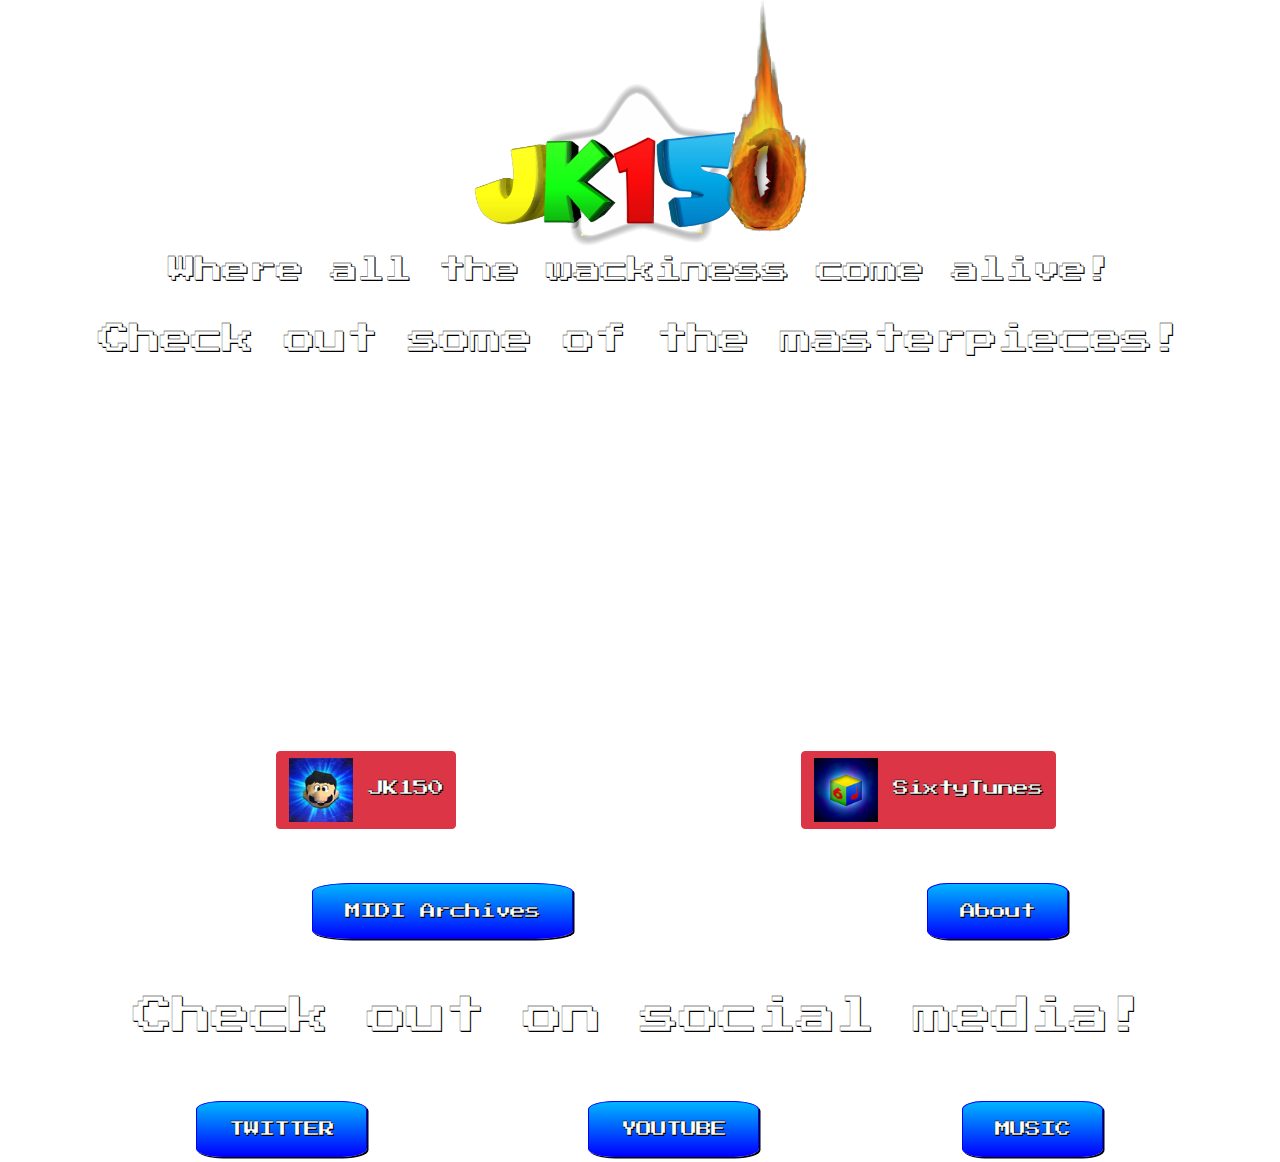
==== index.html @ c864e9f0 "Add files via upload" ====
<!DOCTYPE html>
<html lang="en">

<head>
    <meta charset="UTF-8">
    <meta http-equiv="X-UA-Compatible" content="IE=edge">
    <link rel="icon" href="img/the logofinal v3.png">
    <link rel="stylesheet" href="css/bootstrap.min.css">
    <link rel="stylesheet" href="css/index.css">
    <link href="https://fonts.googleapis.com/css2?family=Press+Start+2P&display=swap" rel="stylesheet">
    <title>JK150</title>
</head>

<body>
    <header>
        <div class="container">
            <img class="img-response center" src="img/the logofinal v3.png">

            <h3 class="text-center py-2">Where all the wackiness come alive!</h3>
            <h2 class="text-center py-3">Check out some of the masterpieces!</h2>

            <table class="center py-5">
                <tr>
                    <td>
                        <iframe width="560" height="315" src="https://www.youtube.com/embed/tBJcZ1URdkA"
                            title="YouTube video player" frameborder="0"
                            allow="accelerometer; autoplay; clipboard-write; encrypted-media; gyroscope; picture-in-picture"
                            allowfullscreen></iframe>
                    </td>
                    <td>
                        <iframe width="560" height="315" src="https://www.youtube.com/embed/R7x_Ww7qsZc"
                            title="YouTube video player" frameborder="0"
                            allow="accelerometer; autoplay; clipboard-write; encrypted-media; gyroscope; picture-in-picture"
                            allowfullscreen>
                        </iframe>
                    </td>
                </tr>
                <tr class="text-center py-3">
                    <td>
                        <a class="btn btn-danger" href="https://www.youtube.com/c/JK150YT">
                            <img src="img/icon_1.jpg" width="64" height="64">
                            JK150
                        </a>
                    </td>
                    <td>
                        <a class="btn btn-danger" href="https://www.youtube.com/c/SixtyTunes">
                            <img src="img/icon_2.jpg" width="64" height="64">
                            SixtyTunes
                        </a>
                    </td>
                </tr>
            </table>

            <div class="text-center">
                <table>
                    <tr>
                        <td>
                            <a href="midi.html" class="button">MIDI Archives</a>
                        </td>
                        <td>
                            <a href="about.html" class="button">About</a>
                        </td>
                    </tr>
                </table>

                <h1 class="py-lg-5">Check out on social media!</h1>

                <table class="text-center py-lg-4">
                    <tr>
                        <td>
                            <a href="https://twitter.com/jk150_01" class="button">TWITTER</a>
                        </td>
                        <td>
                            <a href="https://www.youtube.com/c/JK150YT" class="button">YOUTUBE</a>
                        </td>
                        <td>
                            <a href="https://www.youtube.com/c/SixtyTunes" class="button">MUSIC</a>
                        </td>
                </table>
            </div>
        </div>


    </header>

    <main>

    </main>
</body>

</html>
---- css/index.css ----
body{
    background-image: url("C:/Users/reymo/OneDrive/Desktop/John Kyle M. Binungcal/SixtyTunes/img/background.png");
    background-size: 100%;  
    background-attachment: fixed;
}

div{
    color: white;
    text-shadow: black 1px 1px;
    -webkit-text-stroke: 0.3px black;
    font-family: 'Press Start 2P', cursive;
    letter-spacing: -1px;
    font-size: .90vw;
}

.center{
    display: block;
    margin-left: auto;
    margin-right: auto;
}

.img-response{
    width: 30%;
    height: auto;
}

.container { 
    height: 200px;
    position: relative;
}

.button {
    background: linear-gradient(rgb(0, 182, 255), blue);
    border-radius: 15%;
    box-shadow: black 1.5px 1.5px;
    border: blue solid 1px;
    color: white;
    padding: 15px 32px;
    text-align: center;
    text-decoration: none;
    display: inline-block;
    font-size: 16px;
    margin: 4px 2px;
    cursor: pointer;
}

table {
    width: 100%;
  }
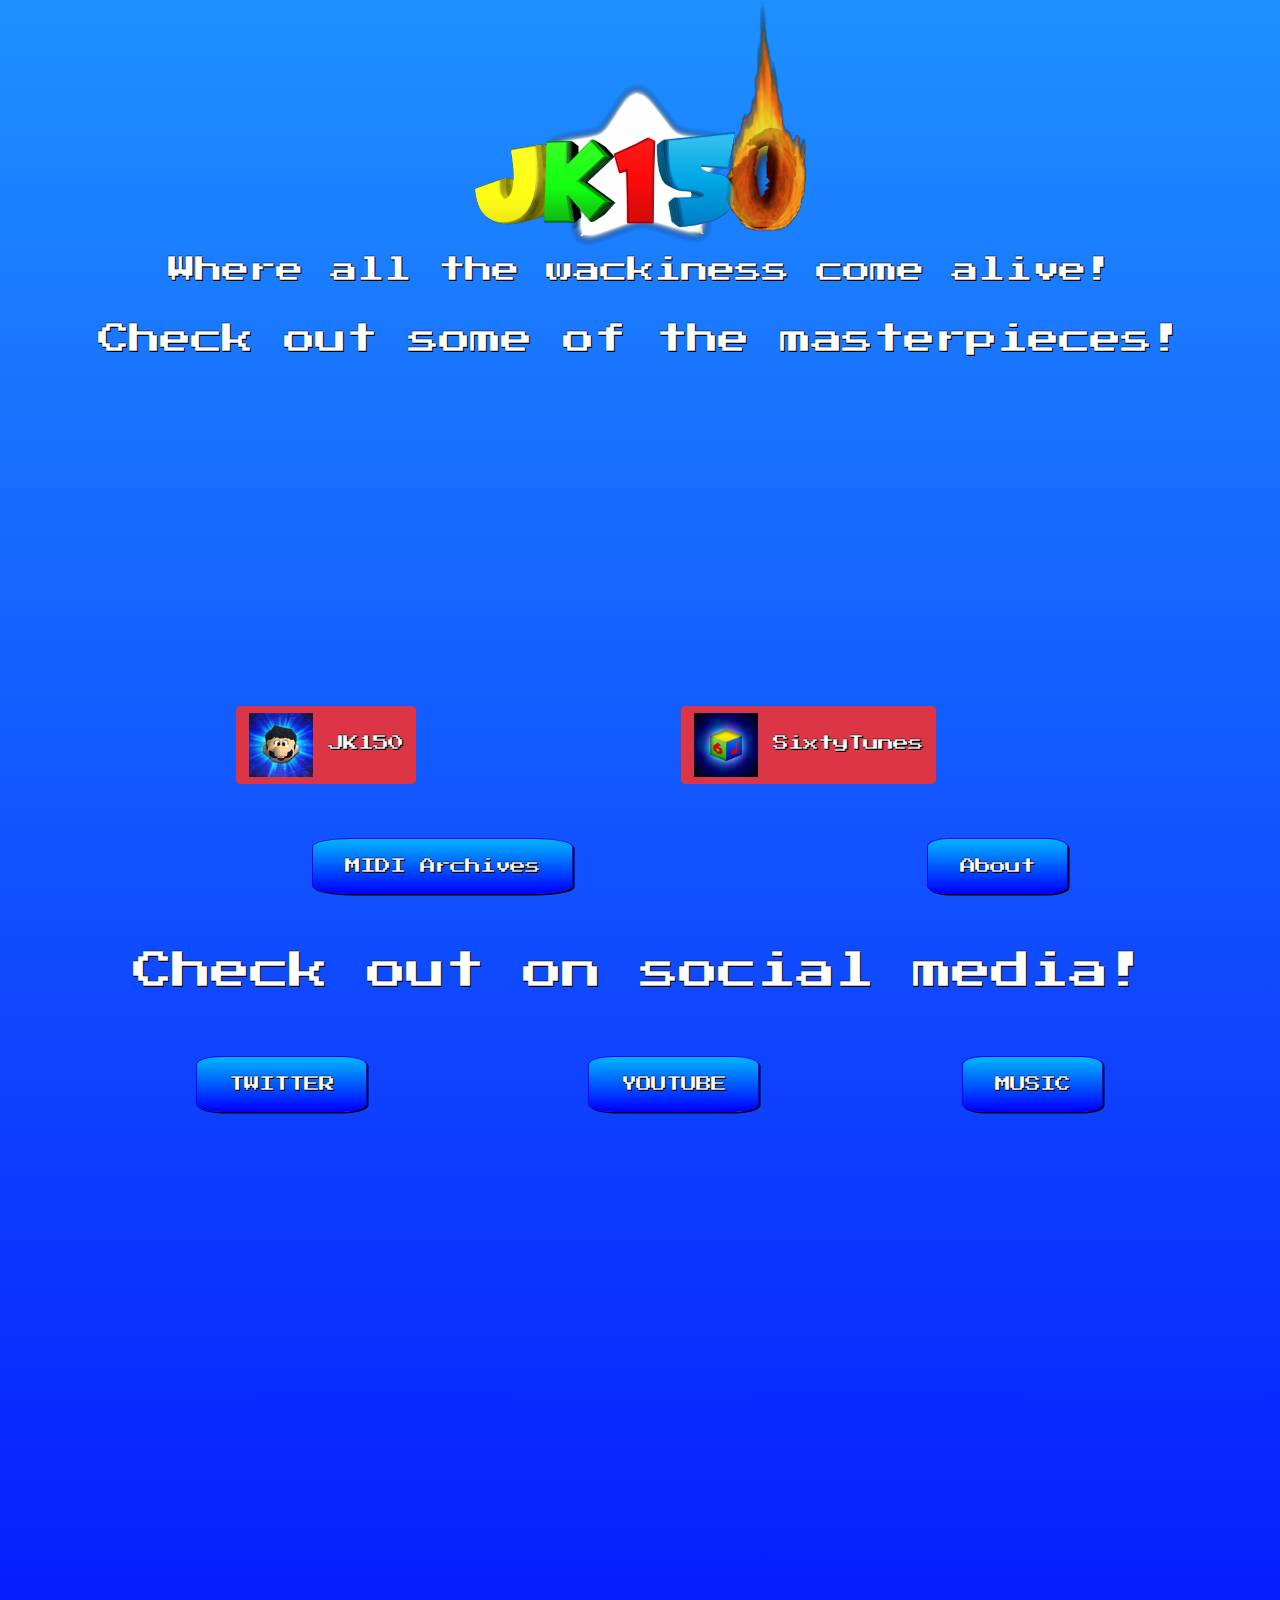
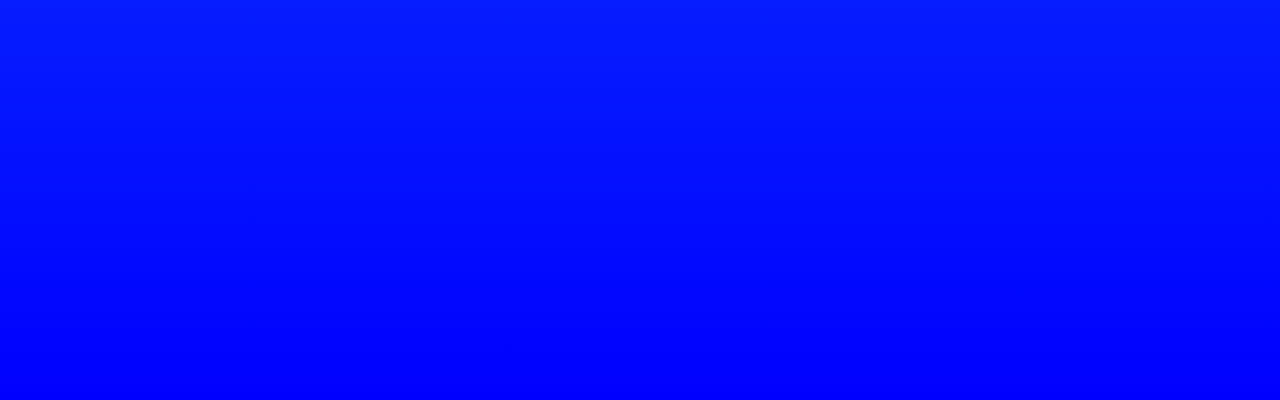
==== commit 4af5154d: "Add files via upload" ====
--- a/index.html
+++ b/index.html
@@ -13,38 +13,38 @@
 
 <body>
     <header>
-        <div class="container">
+        <div class="center container">
             <img class="img-response center" src="img/the logofinal v3.png">
 
             <h3 class="text-center py-2">Where all the wackiness come alive!</h3>
             <h2 class="text-center py-3">Check out some of the masterpieces!</h2>
 
-            <table class="center py-5">
+            <table class="center py-lg-5">
                 <tr>
                     <td>
-                        <iframe width="560" height="315" src="https://www.youtube.com/embed/tBJcZ1URdkA"
+                            <iframe width="480" height="270" src="https://www.youtube.com/embed/tBJcZ1URdkA"
                             title="YouTube video player" frameborder="0"
                             allow="accelerometer; autoplay; clipboard-write; encrypted-media; gyroscope; picture-in-picture"
                             allowfullscreen></iframe>
                     </td>
                     <td>
-                        <iframe width="560" height="315" src="https://www.youtube.com/embed/R7x_Ww7qsZc"
+                        <iframe width="480" height="270" src="https://www.youtube.com/embed/R7x_Ww7qsZc"
                             title="YouTube video player" frameborder="0"
                             allow="accelerometer; autoplay; clipboard-write; encrypted-media; gyroscope; picture-in-picture"
                             allowfullscreen>
                         </iframe>
                     </td>
                 </tr>
-                <tr class="text-center py-3">
+                <tr class="text-center py-5">
                     <td>
                         <a class="btn btn-danger" href="https://www.youtube.com/c/JK150YT">
-                            <img src="img/icon_1.jpg" width="64" height="64">
+                            <img class="yt-icon" src="img/icon_1.jpg" width="64" height="64">
                             JK150
                         </a>
                     </td>
                     <td>
                         <a class="btn btn-danger" href="https://www.youtube.com/c/SixtyTunes">
-                            <img src="img/icon_2.jpg" width="64" height="64">
+                            <img class="yt-icon" src="img/icon_2.jpg" width="64" height="64">
                             SixtyTunes
                         </a>
                     </td>
--- a/css/index.css
+++ b/css/index.css
@@ -1,7 +1,6 @@
 body{
-    background-image: url("C:/Users/reymo/OneDrive/Desktop/John Kyle M. Binungcal/SixtyTunes/img/background.png");
-    background-size: 100%;  
-    background-attachment: fixed;
+    background-image: linear-gradient(dodgerblue,blue);
+    height: 2000px;
 }
 
 div{
@@ -46,4 +45,5 @@
 
 table {
     width: 100%;
-  }+    text-align: center;
+}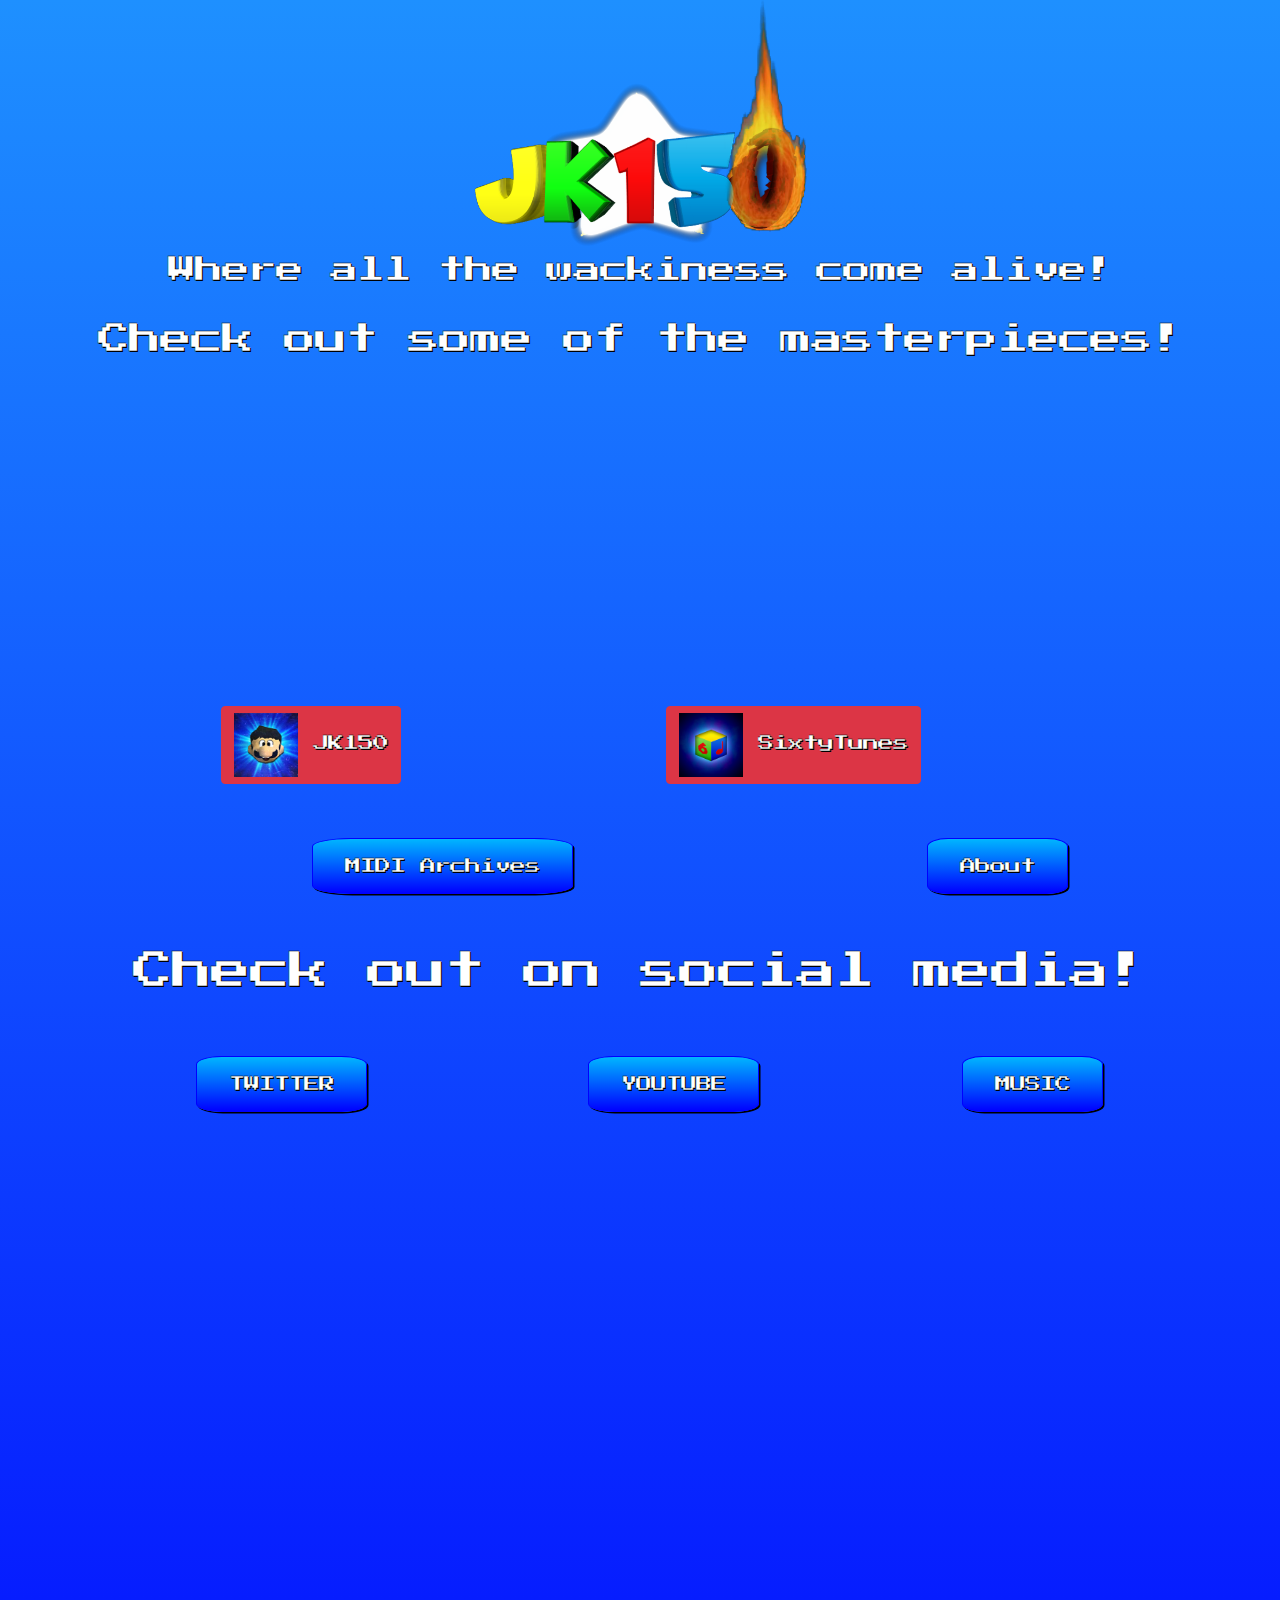
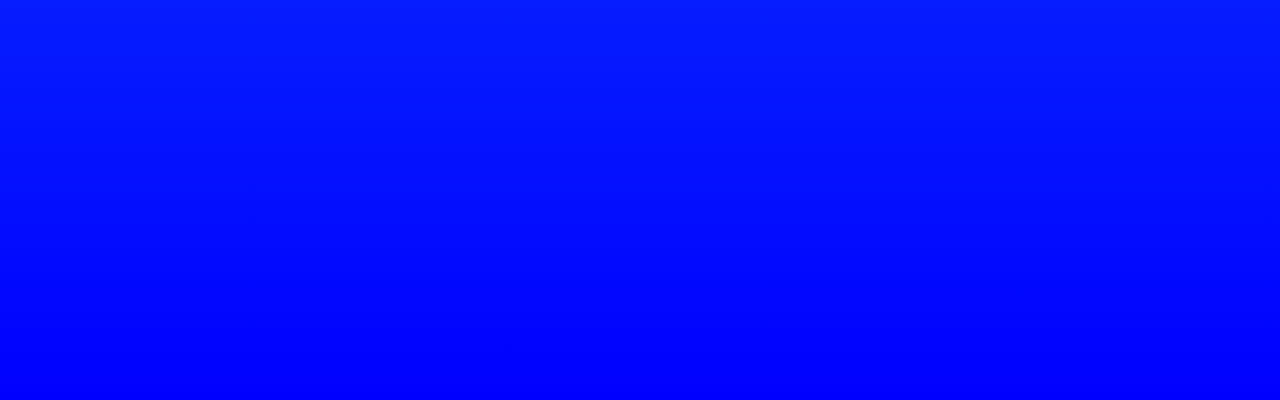
==== commit f11e0da5: "Add files via upload" ====
--- a/index.html
+++ b/index.html
@@ -19,37 +19,39 @@
             <h3 class="text-center py-2">Where all the wackiness come alive!</h3>
             <h2 class="text-center py-3">Check out some of the masterpieces!</h2>
 
-            <table class="center py-lg-5">
-                <tr>
-                    <td>
-                            <iframe width="480" height="270" src="https://www.youtube.com/embed/tBJcZ1URdkA"
-                            title="YouTube video player" frameborder="0"
-                            allow="accelerometer; autoplay; clipboard-write; encrypted-media; gyroscope; picture-in-picture"
-                            allowfullscreen></iframe>
-                    </td>
-                    <td>
-                        <iframe width="480" height="270" src="https://www.youtube.com/embed/R7x_Ww7qsZc"
-                            title="YouTube video player" frameborder="0"
-                            allow="accelerometer; autoplay; clipboard-write; encrypted-media; gyroscope; picture-in-picture"
-                            allowfullscreen>
-                        </iframe>
-                    </td>
-                </tr>
-                <tr class="text-center py-5">
-                    <td>
-                        <a class="btn btn-danger" href="https://www.youtube.com/c/JK150YT">
-                            <img class="yt-icon" src="img/icon_1.jpg" width="64" height="64">
-                            JK150
-                        </a>
-                    </td>
-                    <td>
-                        <a class="btn btn-danger" href="https://www.youtube.com/c/SixtyTunes">
-                            <img class="yt-icon" src="img/icon_2.jpg" width="64" height="64">
-                            SixtyTunes
-                        </a>
-                    </td>
-                </tr>
-            </table>
+            <div class="row d-flex justify-content-center">
+                <table class="center py-lg-5">
+                    <tr>
+                        <td>
+                                <iframe width="480" height="270" src="https://www.youtube.com/embed/tBJcZ1URdkA"
+                                title="YouTube video player" frameborder="0"
+                                allow="accelerometer; autoplay; clipboard-write; encrypted-media; gyroscope; picture-in-picture"
+                                allowfullscreen></iframe>
+                        </td>
+                        <td>
+                            <iframe width="480" height="270" src="https://www.youtube.com/embed/R7x_Ww7qsZc"
+                                title="YouTube video player" frameborder="0"
+                                allow="accelerometer; autoplay; clipboard-write; encrypted-media; gyroscope; picture-in-picture"
+                                allowfullscreen>
+                            </iframe>
+                        </td>
+                    </tr>
+                    <tr class="text-center py-5">
+                        <td>
+                            <a class="btn btn-danger" href="https://www.youtube.com/c/JK150YT">
+                                <img class="yt-icon" src="img/icon_1.jpg" width="64" height="64">
+                                JK150
+                            </a>
+                        </td>
+                        <td>
+                            <a class="btn btn-danger" href="https://www.youtube.com/c/SixtyTunes">
+                                <img class="yt-icon" src="img/icon_2.jpg" width="64" height="64">
+                                SixtyTunes
+                            </a>
+                        </td>
+                    </tr>
+                </table>
+            </div>
 
             <div class="text-center">
                 <table>
